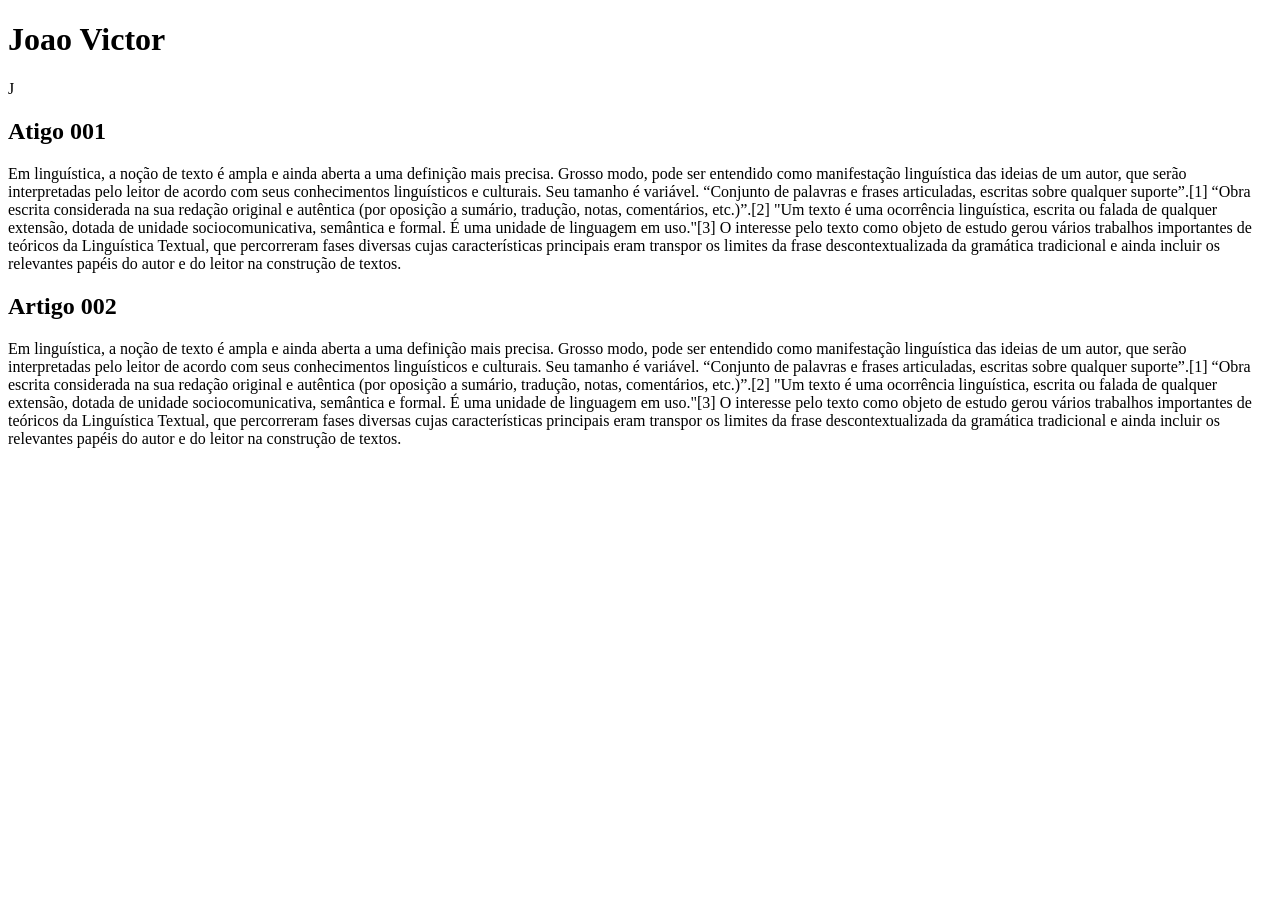
==== index.html @ 9970e083 "Add index" ====
<!DOCTYPE html>
<html lang="pt-br">
<head>
    <meta charset="UTF-8">
    <meta http-equiv="X-UA-Compatible" content="IE=edge">
    <meta name="viewport" content="width=device-width, initial-scale=1.0">
    <title>Document</title>
</head>
<body>
    <main>
        <header>
            <h1>Joao Victor</h1>J 
        </header>
        <Article>
            <h2>Atigo 001</h2>
            <p>Em linguística, a noção de texto é ampla e ainda aberta a uma definição mais precisa. Grosso modo, pode ser entendido como manifestação linguística das ideias de um autor, que serão interpretadas pelo leitor de acordo com seus conhecimentos linguísticos e culturais. Seu tamanho é variável.

                “Conjunto de palavras e frases articuladas, escritas sobre qualquer suporte”.[1]
                
                “Obra escrita considerada na sua redação original e autêntica (por oposição a sumário, tradução, notas, comentários, etc.)”.[2]
                
                "Um texto é uma ocorrência linguística, escrita ou falada de qualquer extensão, dotada de unidade sociocomunicativa, semântica e formal. É uma unidade de linguagem em uso."[3]
                
                O interesse pelo texto como objeto de estudo gerou vários trabalhos importantes de teóricos da Linguística Textual, que percorreram fases diversas cujas características principais eram transpor os limites da frase descontextualizada da gramática tradicional e ainda incluir os relevantes papéis do autor e do leitor na construção de textos.</p>
    </Article>
    <article>
        <h2>Artigo 002</h2>
        <p>Em linguística, a noção de texto é ampla e ainda aberta a uma definição mais precisa. Grosso modo, pode ser entendido como manifestação linguística das ideias de um autor, que serão interpretadas pelo leitor de acordo com seus conhecimentos linguísticos e culturais. Seu tamanho é variável.

            “Conjunto de palavras e frases articuladas, escritas sobre qualquer suporte”.[1]
            
            “Obra escrita considerada na sua redação original e autêntica (por oposição a sumário, tradução, notas, comentários, etc.)”.[2]
            
            "Um texto é uma ocorrência linguística, escrita ou falada de qualquer extensão, dotada de unidade sociocomunicativa, semântica e formal. É uma unidade de linguagem em uso."[3]
            
            O interesse pelo texto como objeto de estudo gerou vários trabalhos importantes de teóricos da Linguística Textual, que percorreram fases diversas cujas características principais eram transpor os limites da frase descontextualizada da gramática tradicional e ainda incluir os relevantes papéis do autor e do leitor na construção de textos.</p>
    </article>
    </main>
</body>
</html>
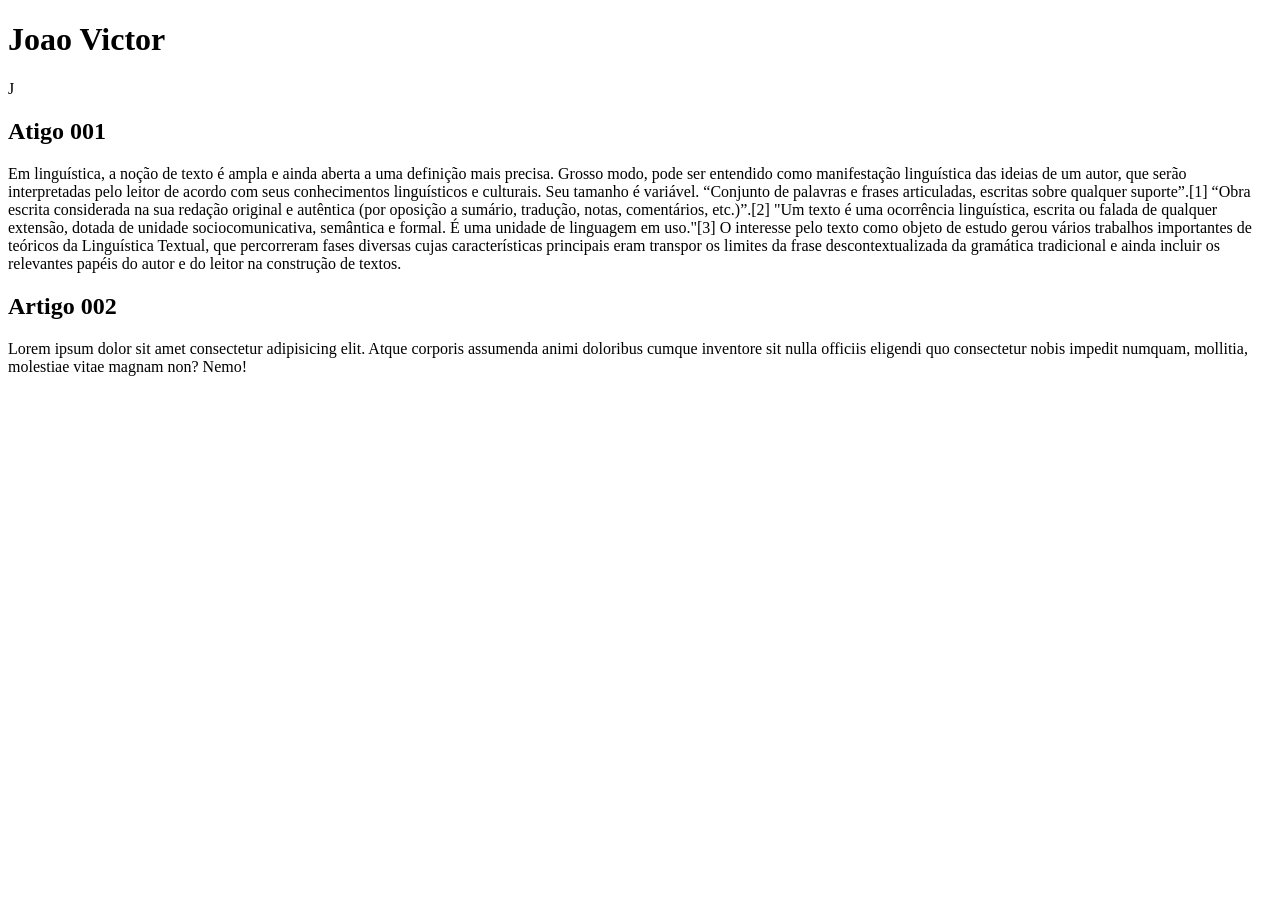
==== commit 92ec44bd: "escrevendo conteudo" ====
--- a/index.html
+++ b/index.html
@@ -4,7 +4,7 @@
     <meta charset="UTF-8">
     <meta http-equiv="X-UA-Compatible" content="IE=edge">
     <meta name="viewport" content="width=device-width, initial-scale=1.0">
-    <title>Document</title>
+    <title>Titulo do site</title>
 </head>
 <body>
     <main>
@@ -25,15 +25,7 @@
     </Article>
     <article>
         <h2>Artigo 002</h2>
-        <p>Em linguística, a noção de texto é ampla e ainda aberta a uma definição mais precisa. Grosso modo, pode ser entendido como manifestação linguística das ideias de um autor, que serão interpretadas pelo leitor de acordo com seus conhecimentos linguísticos e culturais. Seu tamanho é variável.
-
-            “Conjunto de palavras e frases articuladas, escritas sobre qualquer suporte”.[1]
-            
-            “Obra escrita considerada na sua redação original e autêntica (por oposição a sumário, tradução, notas, comentários, etc.)”.[2]
-            
-            "Um texto é uma ocorrência linguística, escrita ou falada de qualquer extensão, dotada de unidade sociocomunicativa, semântica e formal. É uma unidade de linguagem em uso."[3]
-            
-            O interesse pelo texto como objeto de estudo gerou vários trabalhos importantes de teóricos da Linguística Textual, que percorreram fases diversas cujas características principais eram transpor os limites da frase descontextualizada da gramática tradicional e ainda incluir os relevantes papéis do autor e do leitor na construção de textos.</p>
+        <p>Lorem ipsum dolor sit amet consectetur adipisicing elit. Atque corporis assumenda animi doloribus cumque inventore sit nulla officiis eligendi quo consectetur nobis impedit numquam, mollitia, molestiae vitae magnam non? Nemo!</p>
     </article>
     </main>
 </body>
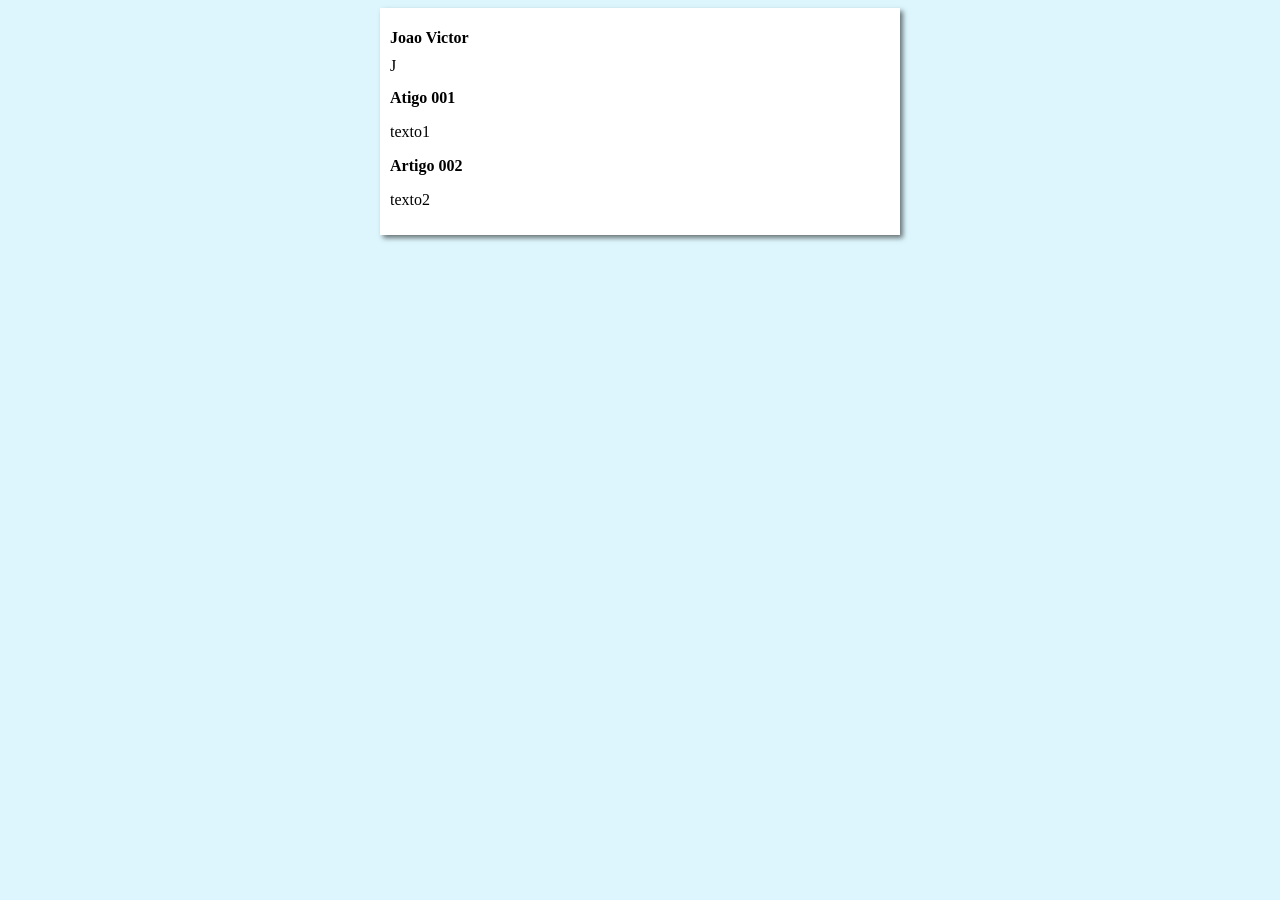
==== commit 6a9147b6: "inicio do desing" ====
--- a/index.html
+++ b/index.html
@@ -4,7 +4,8 @@
     <meta charset="UTF-8">
     <meta http-equiv="X-UA-Compatible" content="IE=edge">
     <meta name="viewport" content="width=device-width, initial-scale=1.0">
-    <title>Titulo do site</title>
+    <title>Document</title>
+    <link rel="stylesheet" href="estilos/style.css">
 </head>
 <body>
     <main>
@@ -13,19 +14,11 @@
         </header>
         <Article>
             <h2>Atigo 001</h2>
-            <p>Em linguística, a noção de texto é ampla e ainda aberta a uma definição mais precisa. Grosso modo, pode ser entendido como manifestação linguística das ideias de um autor, que serão interpretadas pelo leitor de acordo com seus conhecimentos linguísticos e culturais. Seu tamanho é variável.
-
-                “Conjunto de palavras e frases articuladas, escritas sobre qualquer suporte”.[1]
-                
-                “Obra escrita considerada na sua redação original e autêntica (por oposição a sumário, tradução, notas, comentários, etc.)”.[2]
-                
-                "Um texto é uma ocorrência linguística, escrita ou falada de qualquer extensão, dotada de unidade sociocomunicativa, semântica e formal. É uma unidade de linguagem em uso."[3]
-                
-                O interesse pelo texto como objeto de estudo gerou vários trabalhos importantes de teóricos da Linguística Textual, que percorreram fases diversas cujas características principais eram transpor os limites da frase descontextualizada da gramática tradicional e ainda incluir os relevantes papéis do autor e do leitor na construção de textos.</p>
+            <p>texto1</p>
     </Article>
     <article>
         <h2>Artigo 002</h2>
-        <p>Lorem ipsum dolor sit amet consectetur adipisicing elit. Atque corporis assumenda animi doloribus cumque inventore sit nulla officiis eligendi quo consectetur nobis impedit numquam, mollitia, molestiae vitae magnam non? Nemo!</p>
+        <p>texto2</p>
     </article>
     </main>
 </body>
--- a/estilos/style.css
+++ b/estilos/style.css
@@ -0,0 +1,14 @@
+*{
+    font-family: 'Times New Roman', Times, serif;
+    font-size: 16px;
+}
+body{
+    background-color: rgb(221, 246, 253);
+}
+main{
+    background-color: white;
+    width: 500px;
+    margin: auto;
+    padding: 10px;
+    box-shadow: 3px 3px 5px rgba(0, 0, 0, 0.534);
+}
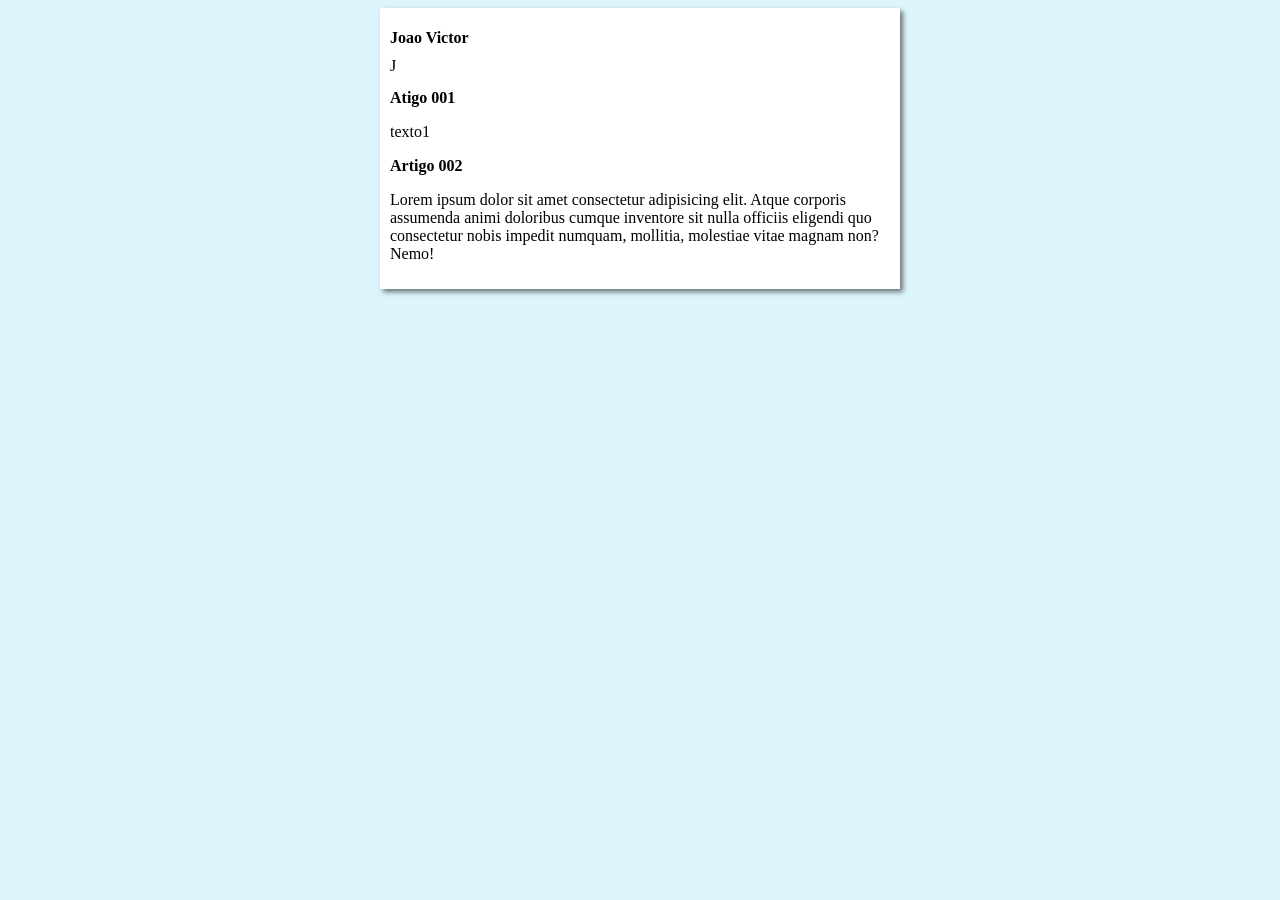
==== commit 58b80e91: "Merge branch 'Design' into main" ====
--- a/index.html
+++ b/index.html
@@ -18,7 +18,7 @@
     </Article>
     <article>
         <h2>Artigo 002</h2>
-        <p>texto2</p>
+        <p>Lorem ipsum dolor sit amet consectetur adipisicing elit. Atque corporis assumenda animi doloribus cumque inventore sit nulla officiis eligendi quo consectetur nobis impedit numquam, mollitia, molestiae vitae magnam non? Nemo!</p>
     </article>
     </main>
 </body>
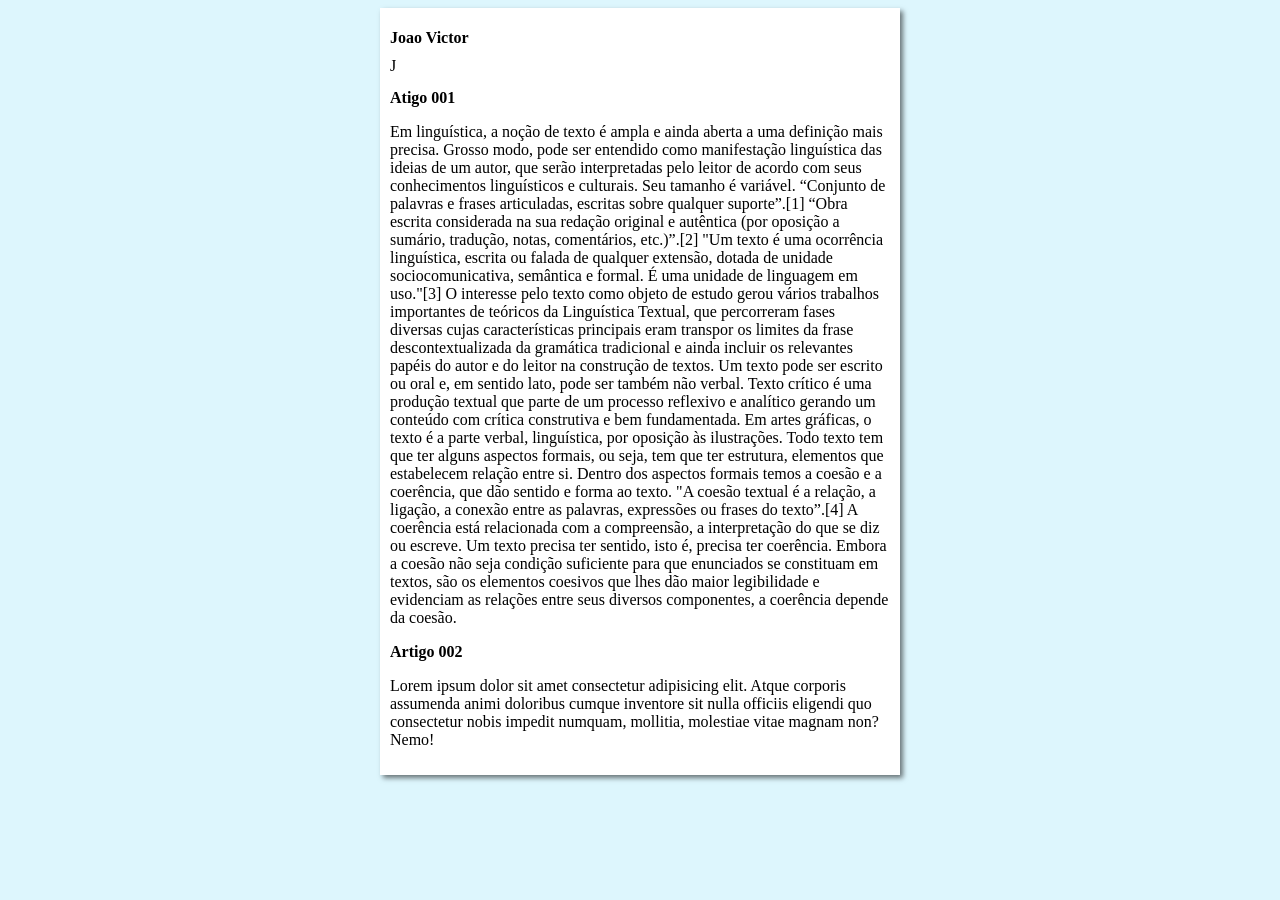
==== commit d7a4345e: "texto 1" ====
--- a/index.html
+++ b/index.html
@@ -14,7 +14,23 @@
         </header>
         <Article>
             <h2>Atigo 001</h2>
-            <p>texto1</p>
+            <p>Em linguística, a noção de texto é ampla e ainda aberta a uma definição mais precisa. Grosso modo, pode ser entendido como manifestação linguística das ideias de um autor, que serão interpretadas pelo leitor de acordo com seus conhecimentos linguísticos e culturais. Seu tamanho é variável.
+
+                “Conjunto de palavras e frases articuladas, escritas sobre qualquer suporte”.[1]
+                
+                “Obra escrita considerada na sua redação original e autêntica (por oposição a sumário, tradução, notas, comentários, etc.)”.[2]
+                
+                "Um texto é uma ocorrência linguística, escrita ou falada de qualquer extensão, dotada de unidade sociocomunicativa, semântica e formal. É uma unidade de linguagem em uso."[3]
+                
+                O interesse pelo texto como objeto de estudo gerou vários trabalhos importantes de teóricos da Linguística Textual, que percorreram fases diversas cujas características principais eram transpor os limites da frase descontextualizada da gramática tradicional e ainda incluir os relevantes papéis do autor e do leitor na construção de textos.
+                
+                Um texto pode ser escrito ou oral e, em sentido lato, pode ser também não verbal.
+                
+                Texto crítico é uma produção textual que parte de um processo reflexivo e analítico gerando um conteúdo com crítica construtiva e bem fundamentada.
+                
+                Em artes gráficas, o texto é a parte verbal, linguística, por oposição às ilustrações.
+                
+                Todo texto tem que ter alguns aspectos formais, ou seja, tem que ter estrutura, elementos que estabelecem relação entre si. Dentro dos aspectos formais temos a coesão e a coerência, que dão sentido e forma ao texto. "A coesão textual é a relação, a ligação, a conexão entre as palavras, expressões ou frases do texto”.[4] A coerência está relacionada com a compreensão, a interpretação do que se diz ou escreve. Um texto precisa ter sentido, isto é, precisa ter coerência. Embora a coesão não seja condição suficiente para que enunciados se constituam em textos, são os elementos coesivos que lhes dão maior legibilidade e evidenciam as relações entre seus diversos componentes, a coerência depende da coesão.</p>
     </Article>
     <article>
         <h2>Artigo 002</h2>
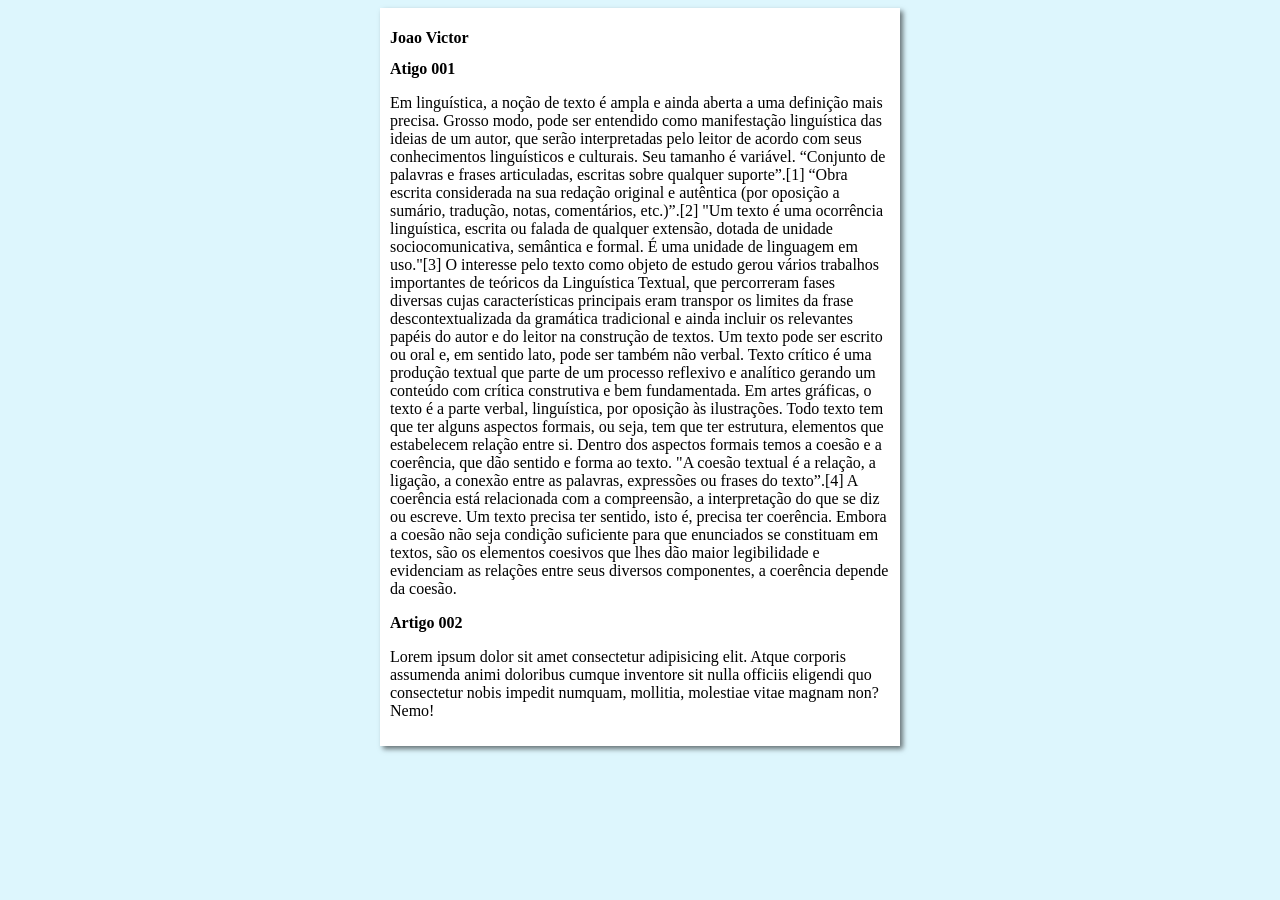
==== commit ab9c1ac0: "Update index.html" ====
--- a/index.html
+++ b/index.html
@@ -10,7 +10,7 @@
 <body>
     <main>
         <header>
-            <h1>Joao Victor</h1>J 
+            <h1>Joao Victor</h1>
         </header>
         <Article>
             <h2>Atigo 001</h2>
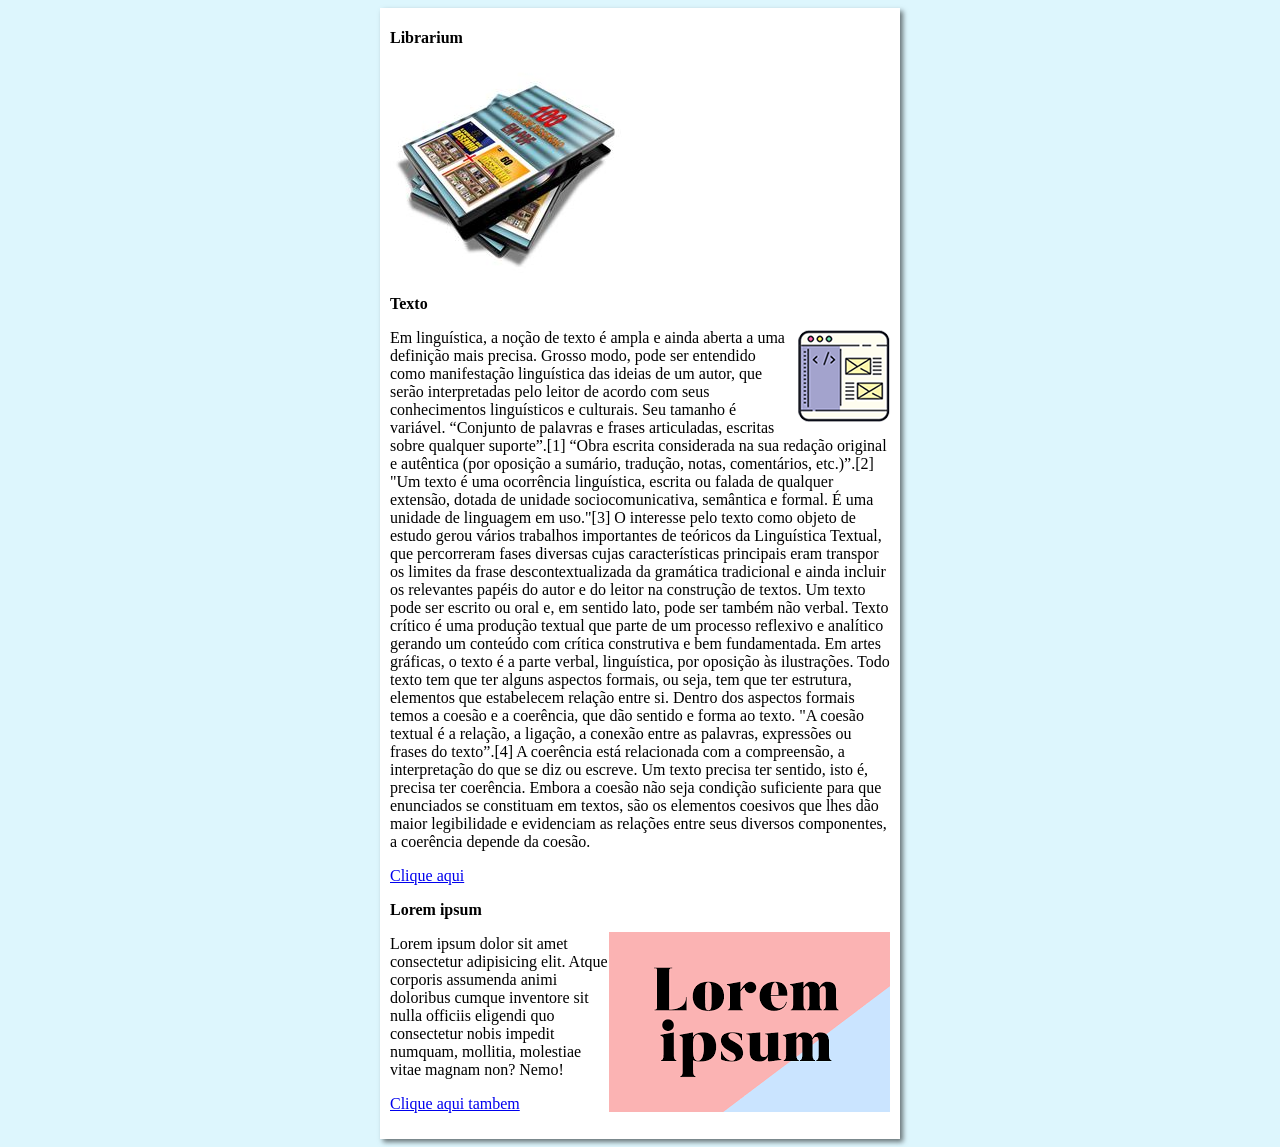
==== commit c13746af: "3" ====
--- a/index.html
+++ b/index.html
@@ -10,10 +10,12 @@
 <body>
     <main>
         <header>
-            <h1>Joao Victor</h1>
+            <h1>Librarium</h1>
+            <img src="imagens/Librarium.jpg" alt="">
         </header>
         <Article>
-            <h2>Atigo 001</h2>
+            <h2>Texto</h2>
+            <img class="lado" src="imagens/curso-html-css.png" alt="">
             <p>Em linguística, a noção de texto é ampla e ainda aberta a uma definição mais precisa. Grosso modo, pode ser entendido como manifestação linguística das ideias de um autor, que serão interpretadas pelo leitor de acordo com seus conhecimentos linguísticos e culturais. Seu tamanho é variável.
 
                 “Conjunto de palavras e frases articuladas, escritas sobre qualquer suporte”.[1]
@@ -31,10 +33,13 @@
                 Em artes gráficas, o texto é a parte verbal, linguística, por oposição às ilustrações.
                 
                 Todo texto tem que ter alguns aspectos formais, ou seja, tem que ter estrutura, elementos que estabelecem relação entre si. Dentro dos aspectos formais temos a coesão e a coerência, que dão sentido e forma ao texto. "A coesão textual é a relação, a ligação, a conexão entre as palavras, expressões ou frases do texto”.[4] A coerência está relacionada com a compreensão, a interpretação do que se diz ou escreve. Um texto precisa ter sentido, isto é, precisa ter coerência. Embora a coesão não seja condição suficiente para que enunciados se constituam em textos, são os elementos coesivos que lhes dão maior legibilidade e evidenciam as relações entre seus diversos componentes, a coerência depende da coesão.</p>
+                <p> <a href="index copy.html"> Clique aqui </a></p>
     </Article>
     <article>
-        <h2>Artigo 002</h2>
+        <h2>Lorem ipsum</h2>
+        <img class="lado" src="imagens/Lorem.png" alt="">
         <p>Lorem ipsum dolor sit amet consectetur adipisicing elit. Atque corporis assumenda animi doloribus cumque inventore sit nulla officiis eligendi quo consectetur nobis impedit numquam, mollitia, molestiae vitae magnam non? Nemo!</p>
+        <p> <a href="index_3.html"> Clique aqui tambem</a></p>
     </article>
     </main>
 </body>
--- a/estilos/style.css
+++ b/estilos/style.css
@@ -4,6 +4,9 @@
 }
 body{
     background-color: rgb(221, 246, 253);
+}
+img.lado{
+float: right;
 }
 main{
     background-color: white;
